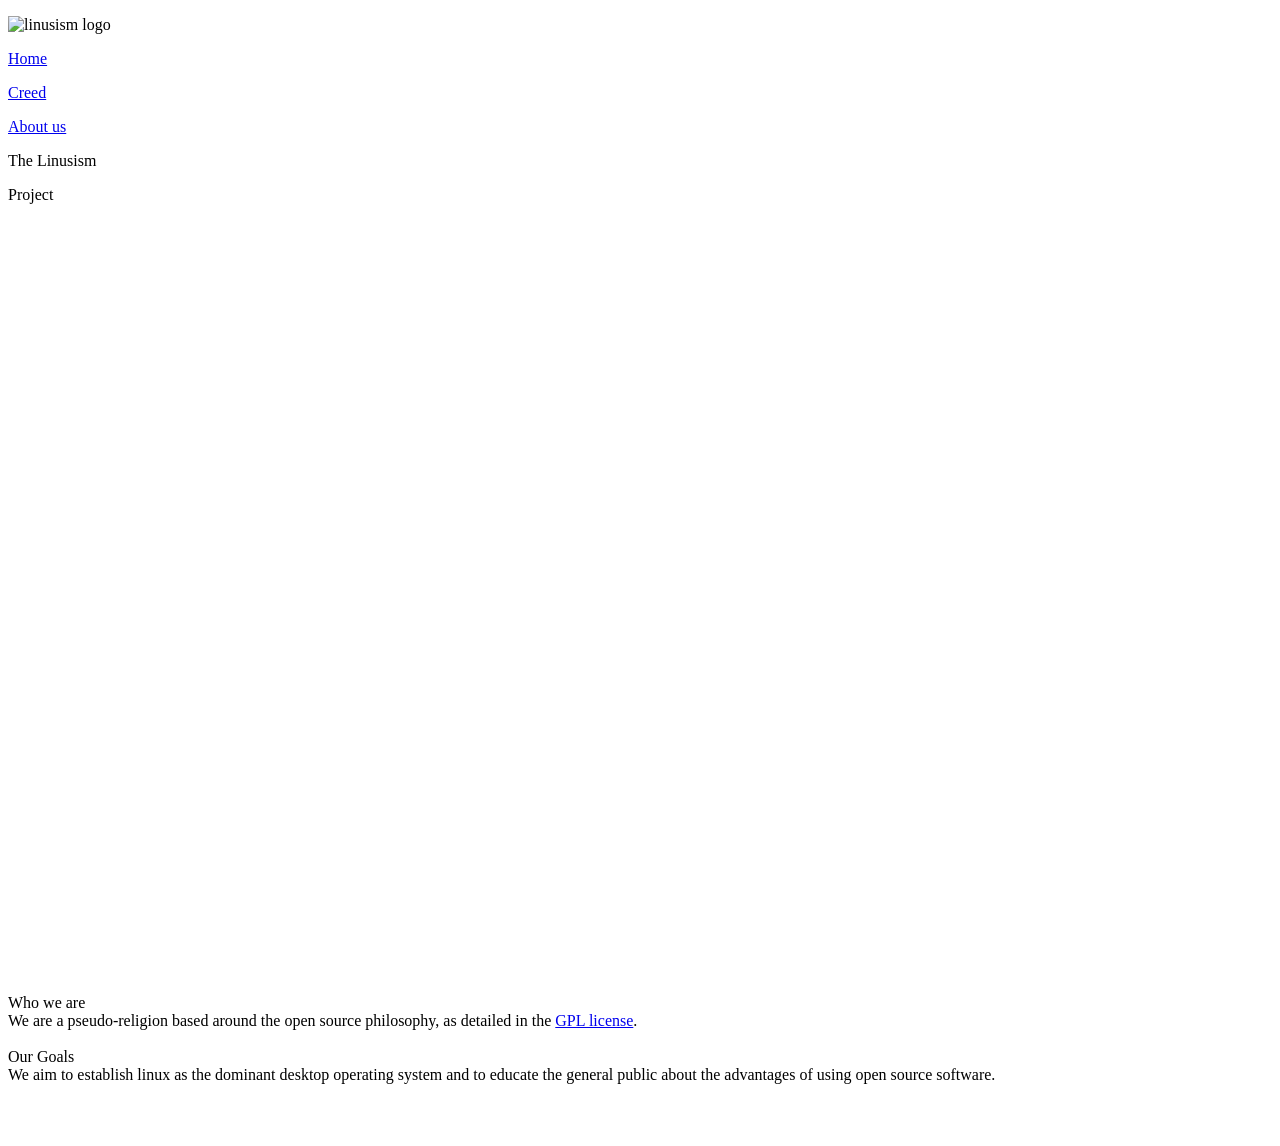
==== website/index.html @ fd1ac13a "automatic update" ====
<!DOCTYPE html>
<html>
  <head>
    <meta charset="UTF-8">
    <meta name="viewport" content="width=device-width, initial-scale=1.0">
    <title>linusism neo neo</title>
    <link href="/style.css" rel="stylesheet" type="text/css" media="all">
    <style>
    </style>
  </head>
  <body>
    <div class="sidenav">
      <p class="centered"><img src="/logo.svg" alt="linusism logo" width="180" height="180"></p>
      <p class="centered"><a href="/index.html">Home</a></p>
      <p class="centered"><a href="creed.html">Creed</a></p>
      <p class="centered"><a href="about-us.html">About us</a></p>
      <!-- <p class="centered"><a href="#"></a></p> -->
    </div>
    <div class="main">
      <!-- <cgiga>LINSUISM</cgiga> -->
      <p class="centered"><cgjoab>The Linusism</cgjoab></p>
      <p class="centered"><cgjoab>Project</cgjoab></p>
      <br><br><br><br><br><br><br><br><br><br><br><br><br><br><br><br><br><br><br><br><br><br><br><br><br><br><br><br>
      <br><br><br><br><br><br><br><br><br><br><br><br><br><br><br>

        <div class="grid-container">
          <div class="grid-div">
                <cbig>Who we are</cbig>
                <br>
                <ch1>We are a pseudo-religion based around the open source philosophy, as detailed in the </ch1> <a href="https://www.gnu.org/licenses/gpl-3.0.en.html">GPL license</a><ch1>.</ch1>
                <br>
                <br>
          </div>
          <div class="grid-div">
                <cbig>Our Goals</cbig>
                <br>
                <ch1>We aim to establish linux as the dominant desktop operating system and to educate the general public about the advantages of using open source software.</ch1>  
          </div>
        </div>
      <br><br><br>
    </div>
  </body>
</html>
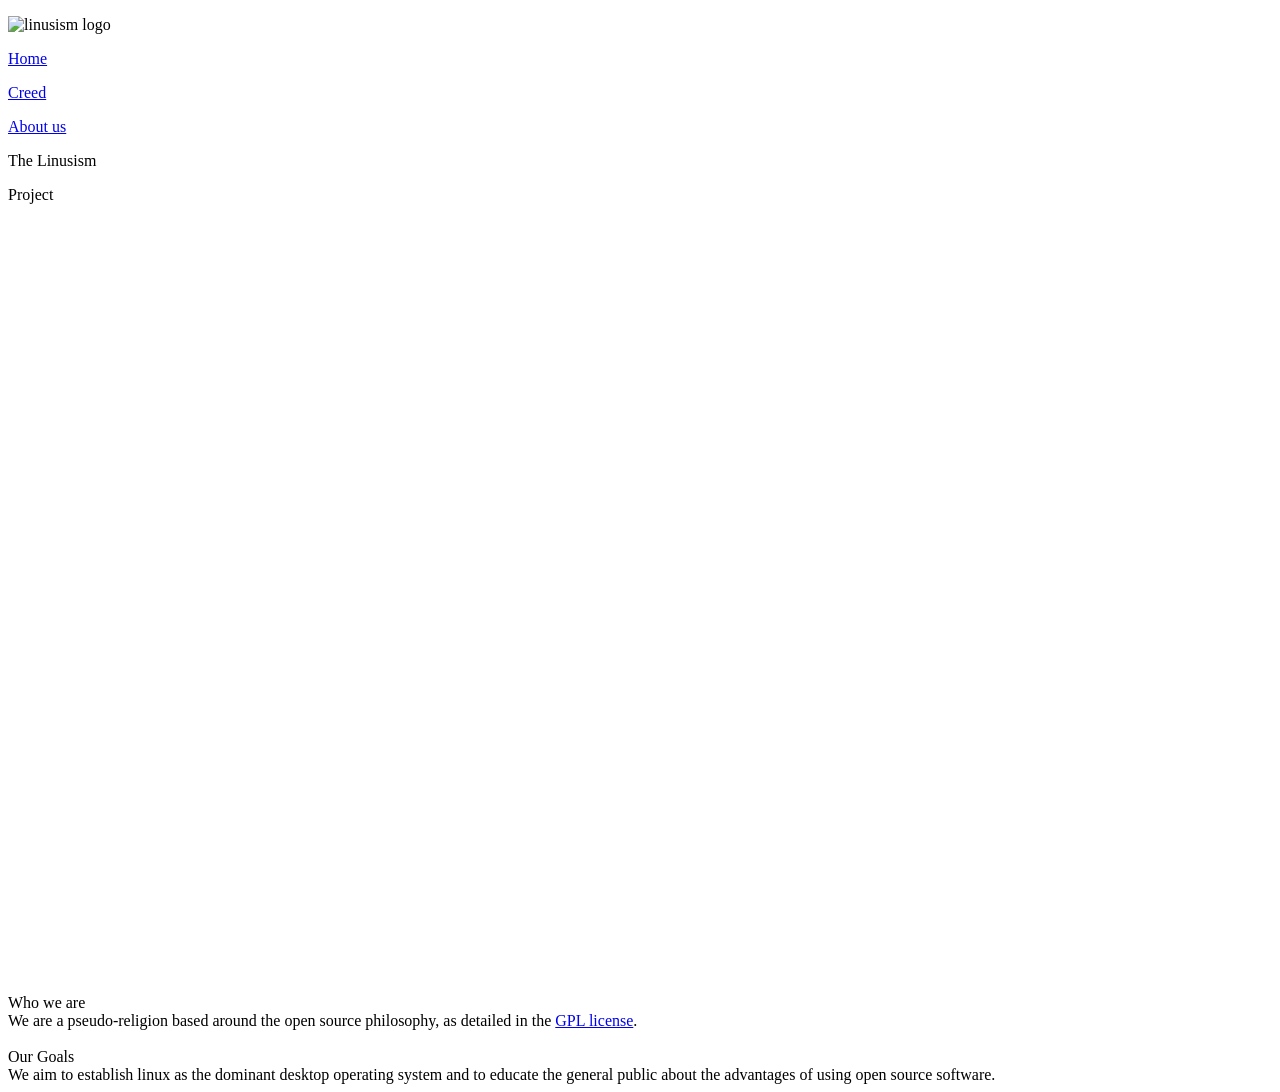
==== commit d2bfa39a: "automatic update" ====
--- a/website/index.html
+++ b/website/index.html
@@ -37,7 +37,6 @@
                 <ch1>We aim to establish linux as the dominant desktop operating system and to educate the general public about the advantages of using open source software.</ch1>  
           </div>
         </div>
-      <br><br><br>
     </div>
   </body>
 </html>
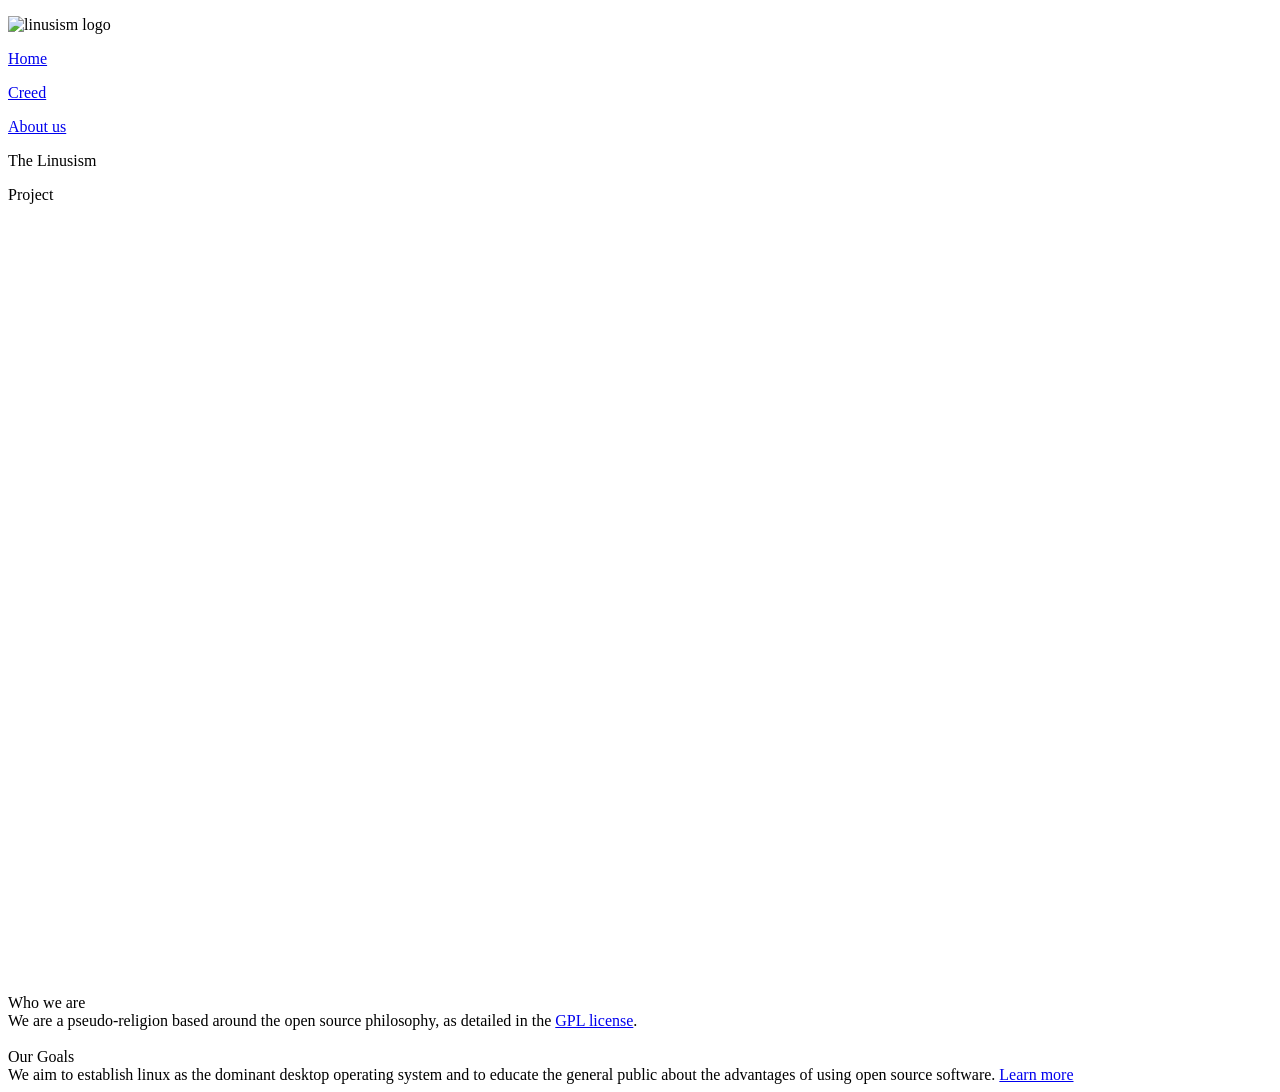
==== commit 2e3715c9: "automatic update" ====
--- a/website/index.html
+++ b/website/index.html
@@ -35,6 +35,7 @@
                 <cbig>Our Goals</cbig>
                 <br>
                 <ch1>We aim to establish linux as the dominant desktop operating system and to educate the general public about the advantages of using open source software.</ch1>  
+                <a href="/about-us">Learn more</a>
           </div>
         </div>
     </div>
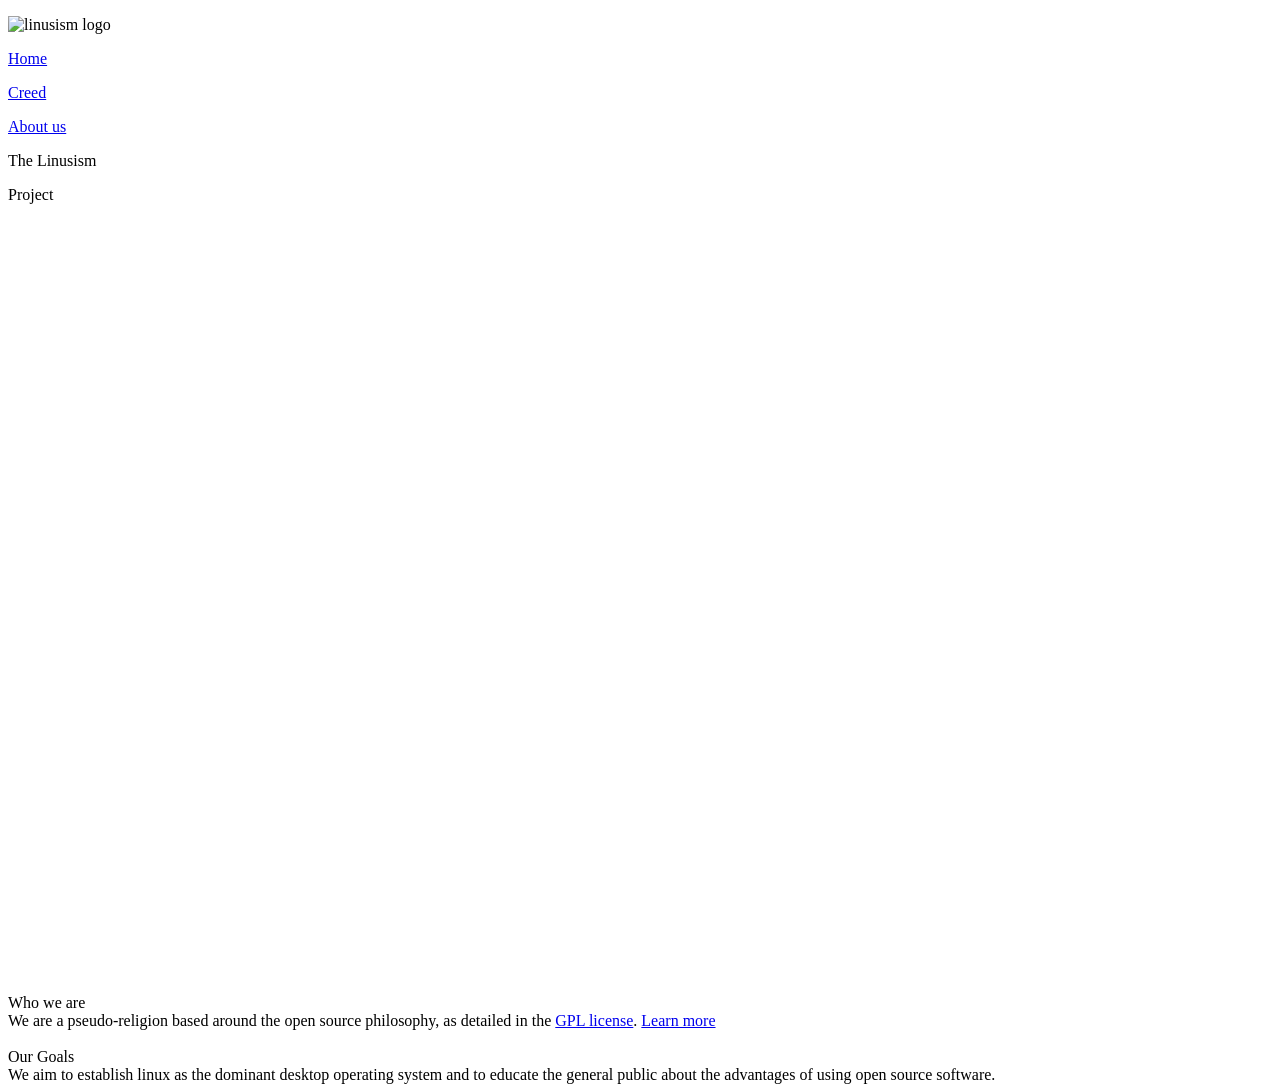
==== commit 415fb0cf: "automatic update" ====
--- a/website/index.html
+++ b/website/index.html
@@ -28,6 +28,7 @@
                 <cbig>Who we are</cbig>
                 <br>
                 <ch1>We are a pseudo-religion based around the open source philosophy, as detailed in the </ch1> <a href="https://www.gnu.org/licenses/gpl-3.0.en.html">GPL license</a><ch1>.</ch1>
+                <a href="/about-us">Learn more</a>
                 <br>
                 <br>
           </div>
@@ -35,7 +36,7 @@
                 <cbig>Our Goals</cbig>
                 <br>
                 <ch1>We aim to establish linux as the dominant desktop operating system and to educate the general public about the advantages of using open source software.</ch1>  
-                <a href="/about-us">Learn more</a>
+                
           </div>
         </div>
     </div>
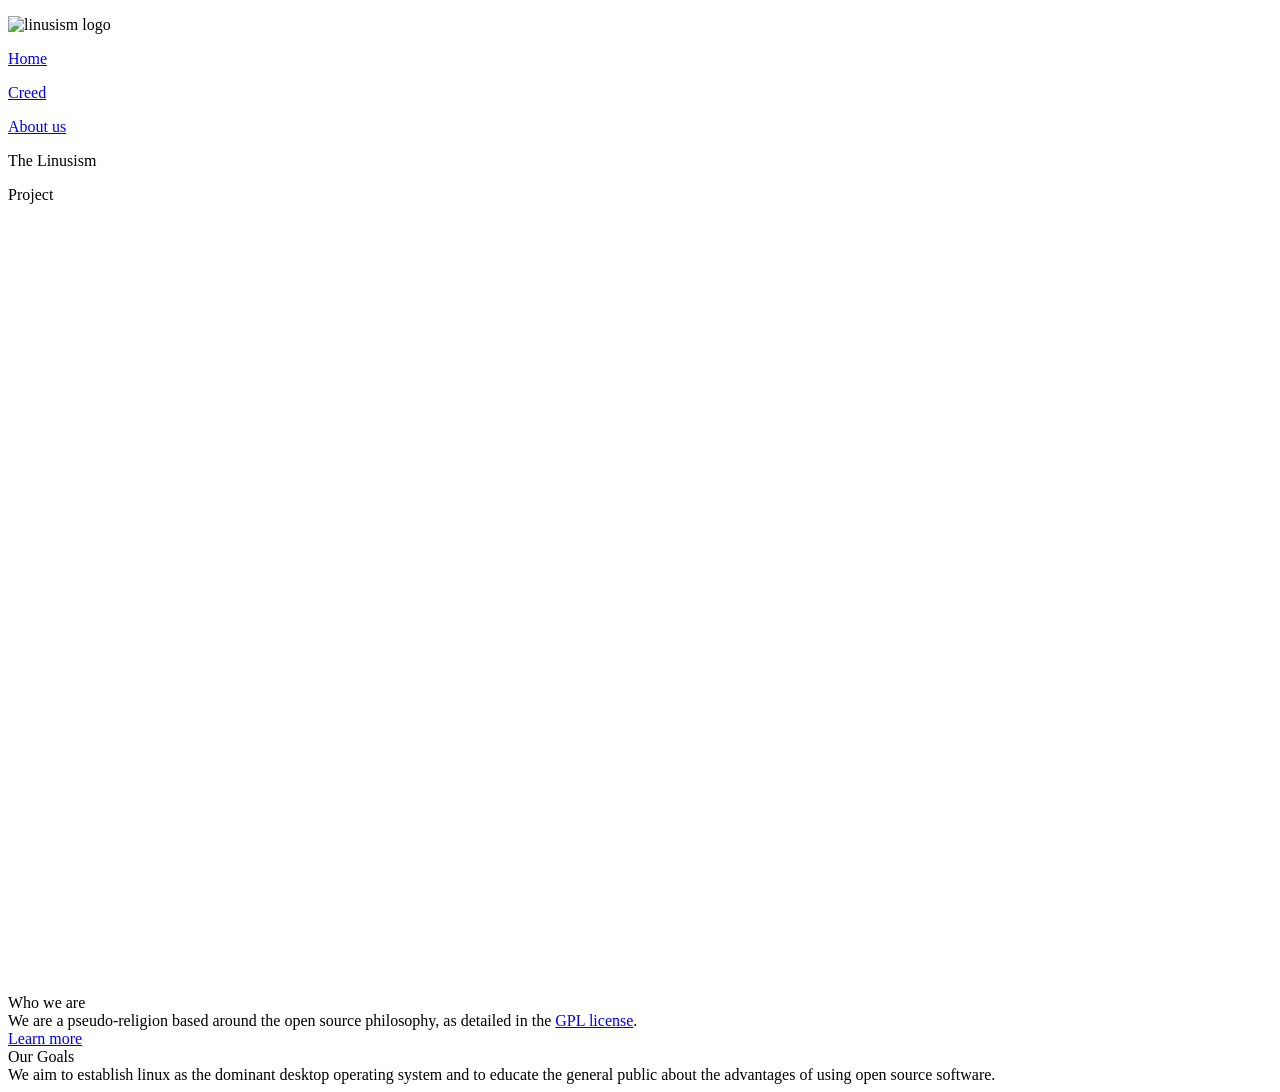
==== commit ef1c24ee: "automatic update" ====
--- a/website/index.html
+++ b/website/index.html
@@ -28,8 +28,8 @@
                 <cbig>Who we are</cbig>
                 <br>
                 <ch1>We are a pseudo-religion based around the open source philosophy, as detailed in the </ch1> <a href="https://www.gnu.org/licenses/gpl-3.0.en.html">GPL license</a><ch1>.</ch1>
+                <br>
                 <a href="/about-us">Learn more</a>
-                <br>
                 <br>
           </div>
           <div class="grid-div">
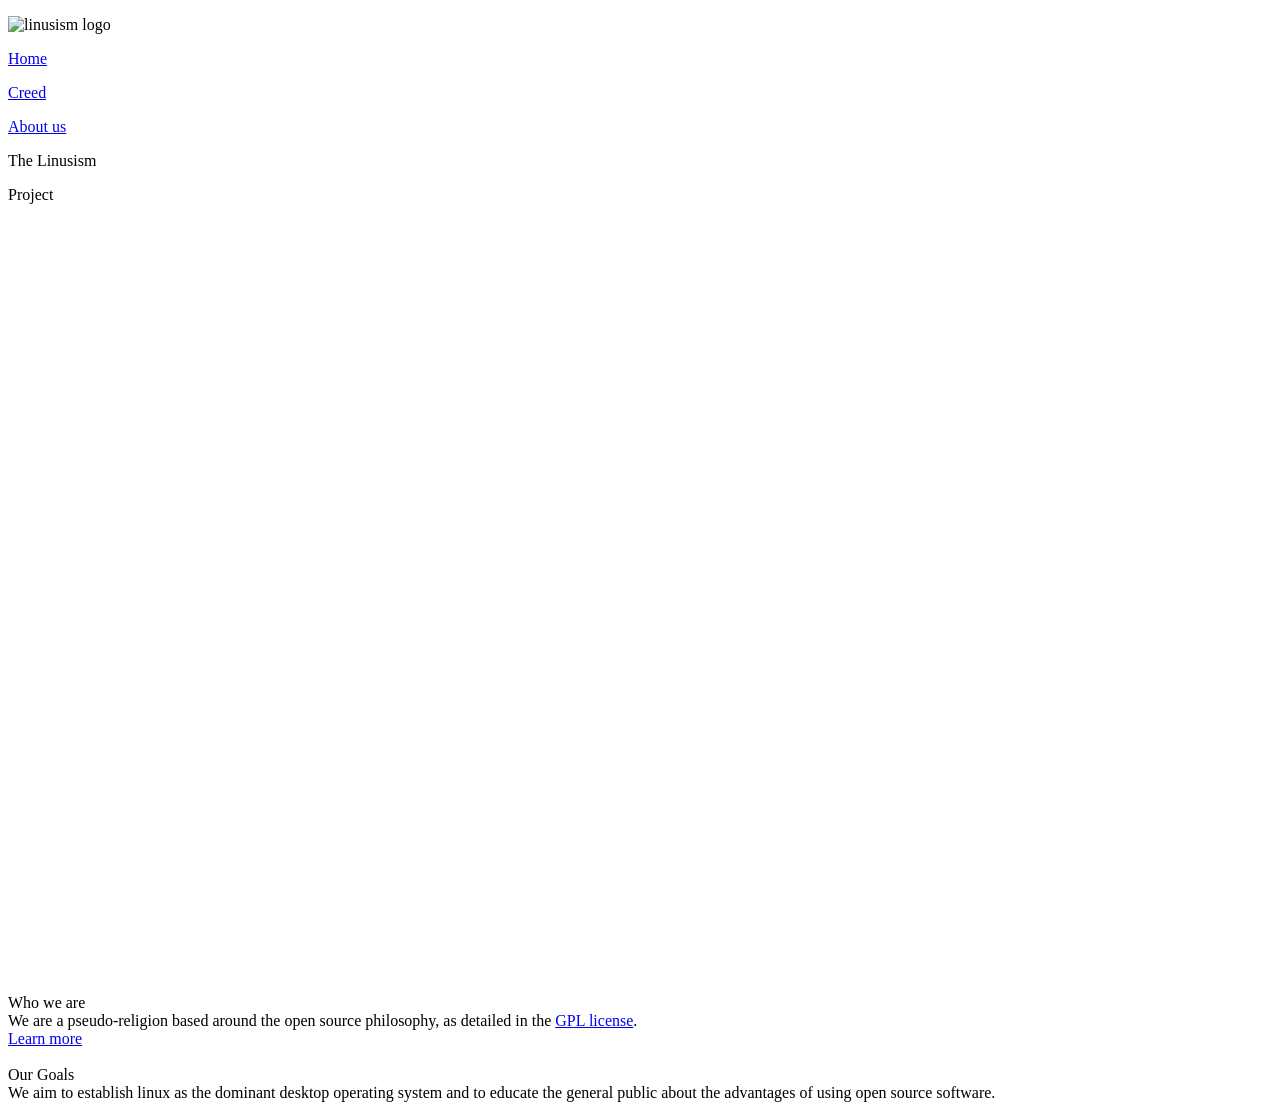
==== commit c1843214: "automatic update" ====
--- a/website/index.html
+++ b/website/index.html
@@ -31,6 +31,7 @@
                 <br>
                 <a href="/about-us">Learn more</a>
                 <br>
+                <br>
           </div>
           <div class="grid-div">
                 <cbig>Our Goals</cbig>
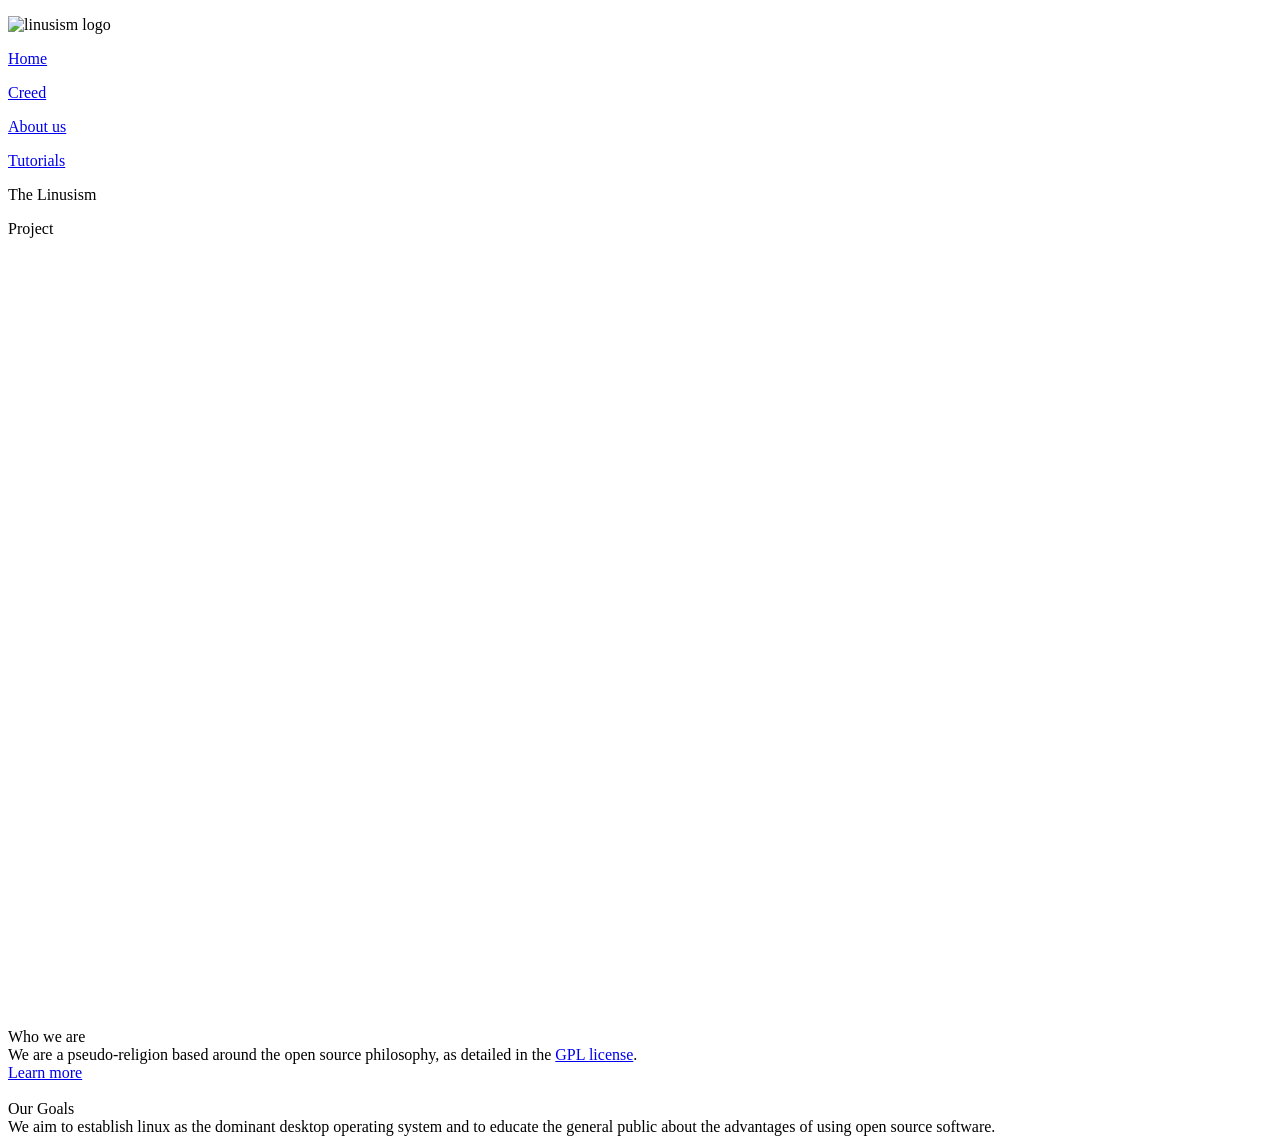
==== commit 477af6a4: "automatic update" ====
--- a/website/index.html
+++ b/website/index.html
@@ -3,7 +3,7 @@
   <head>
     <meta charset="UTF-8">
     <meta name="viewport" content="width=device-width, initial-scale=1.0">
-    <title>linusism neo neo</title>
+    <title>linusism neo neo neo</title>
     <link href="/style.css" rel="stylesheet" type="text/css" media="all">
     <style>
     </style>
@@ -14,6 +14,7 @@
       <p class="centered"><a href="/index.html">Home</a></p>
       <p class="centered"><a href="creed.html">Creed</a></p>
       <p class="centered"><a href="about-us.html">About us</a></p>
+      <p class="centered"><a href="tutorials.html">Tutorials</a></p>
       <!-- <p class="centered"><a href="#"></a></p> -->
     </div>
     <div class="main">
